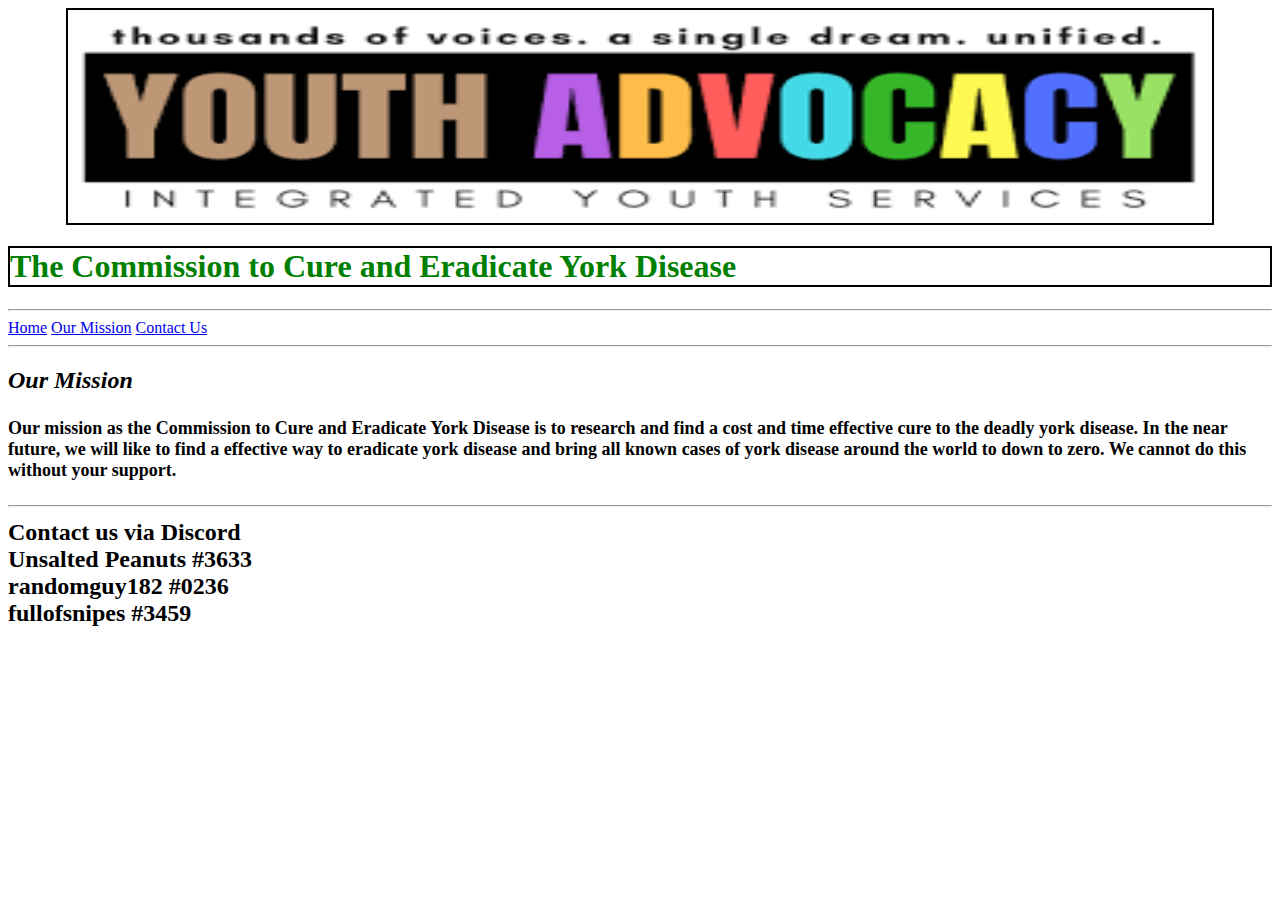
==== york.html @ 65f39483 "Update york.html" ====
<!DOCTYPE html>
<html>
<head>
  <meta charset="utf-8">
  <meta name="viewport" content="width=device-width">
  <title>The Commission to Cure and Eradicate York Disease</title>
  <link href="york.css" rel="stylesheet" type="text/css">
</head>
<body>
  <header>
     <img class="yorkDisease" src="York Disease.png" alt"York Disease">
     <h1 id="Home">The Commission to Cure and Eradicate York Disease</h1><hr>
    <a href="#Home">Home</a>
    <a href="#Our Mission">Our Mission</a>
    <a href="#York Disease Background Information>Background</a>
    <a href="#Contact Us">Contact Us</a>
    <hr>
  </header>
  <nav>
    <h2 id="Our Mission"><em>Our Mission</em></h2>
  </nav>
  <main>
    <h4>Our mission as the Commission to Cure and Eradicate York Disease is to research and find a cost and time effective cure to the deadly york disease. In the near future, we will like to find a effective way to eradicate york disease and bring all known cases of york disease around the world to down to zero. We cannot do this without your support.</h4>
      <article>
        <h2 id="York Disease Background Information><em>York Disease Background Information</em><h2>
          <section>
            <h4>York Disease is a mental illness caused by enrolling into Queens High School of the Sciences at York College. York Disease does crippling damage to the brain’s ability to comprehend even basic thoughts and tasks.</h4> 
              <aside>
                <h4>Some present York Disease organizations you can donate to in order to find a cure include:<h4>
                  <ul>
                    <li>Stuyvesant High School</li>
                    <li>Bronx High School of Science</li>
                    <li>Brooklyn Technical High School</li>
                    <li>Flushing High School</li>
                    <li>The Commission to Cure and Eradicate York Disease</li>
              </aside>
          </section>
      </article>
  </main>
  <footer id="Contact Us">
    <hr>Contact us via Discord<br>Unsalted Peanuts #3633<br>randomguy182 #0236<br>fullofsnipes #3459
  </footer>
</body>
</html>
---- york.css ----
h1 {
  color: green;
  border-width: 2px;
  border-style: solid;
  border-color: black;
}
h2 {
  font-size: 24px;
}
h4 {
  font-size: 18px;
}
footer {
  font-size: 16px;
}   
img.yorkDisease {
  display: block;
  margin-left: auto;
  margin-right: auto;
  border-width: 2px;
  border-style: solid;
  border-color: black;
}
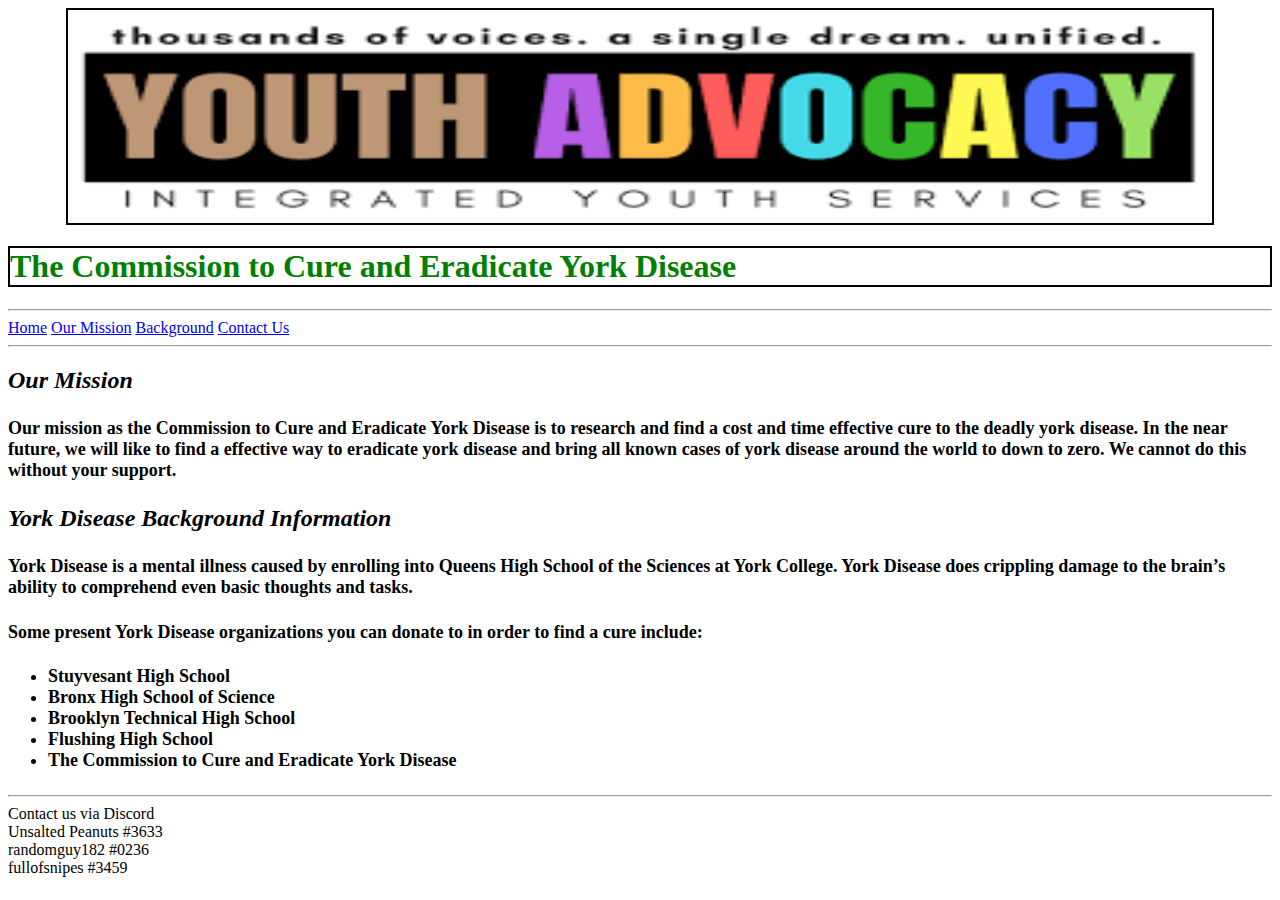
==== commit 88241e64: "Update york.html" ====
--- a/york.html
+++ b/york.html
@@ -12,7 +12,7 @@
      <h1 id="Home">The Commission to Cure and Eradicate York Disease</h1><hr>
     <a href="#Home">Home</a>
     <a href="#Our Mission">Our Mission</a>
-    <a href="#York Disease Background Information>Background</a>
+    <a href="#York Disease Background Information">Background</a>
     <a href="#Contact Us">Contact Us</a>
     <hr>
   </header>
@@ -22,7 +22,7 @@
   <main>
     <h4>Our mission as the Commission to Cure and Eradicate York Disease is to research and find a cost and time effective cure to the deadly york disease. In the near future, we will like to find a effective way to eradicate york disease and bring all known cases of york disease around the world to down to zero. We cannot do this without your support.</h4>
       <article>
-        <h2 id="York Disease Background Information><em>York Disease Background Information</em><h2>
+        <h2 id="York Disease Background Information"><em>York Disease Background Information</em><h2>
           <section>
             <h4>York Disease is a mental illness caused by enrolling into Queens High School of the Sciences at York College. York Disease does crippling damage to the brain’s ability to comprehend even basic thoughts and tasks.</h4> 
               <aside>
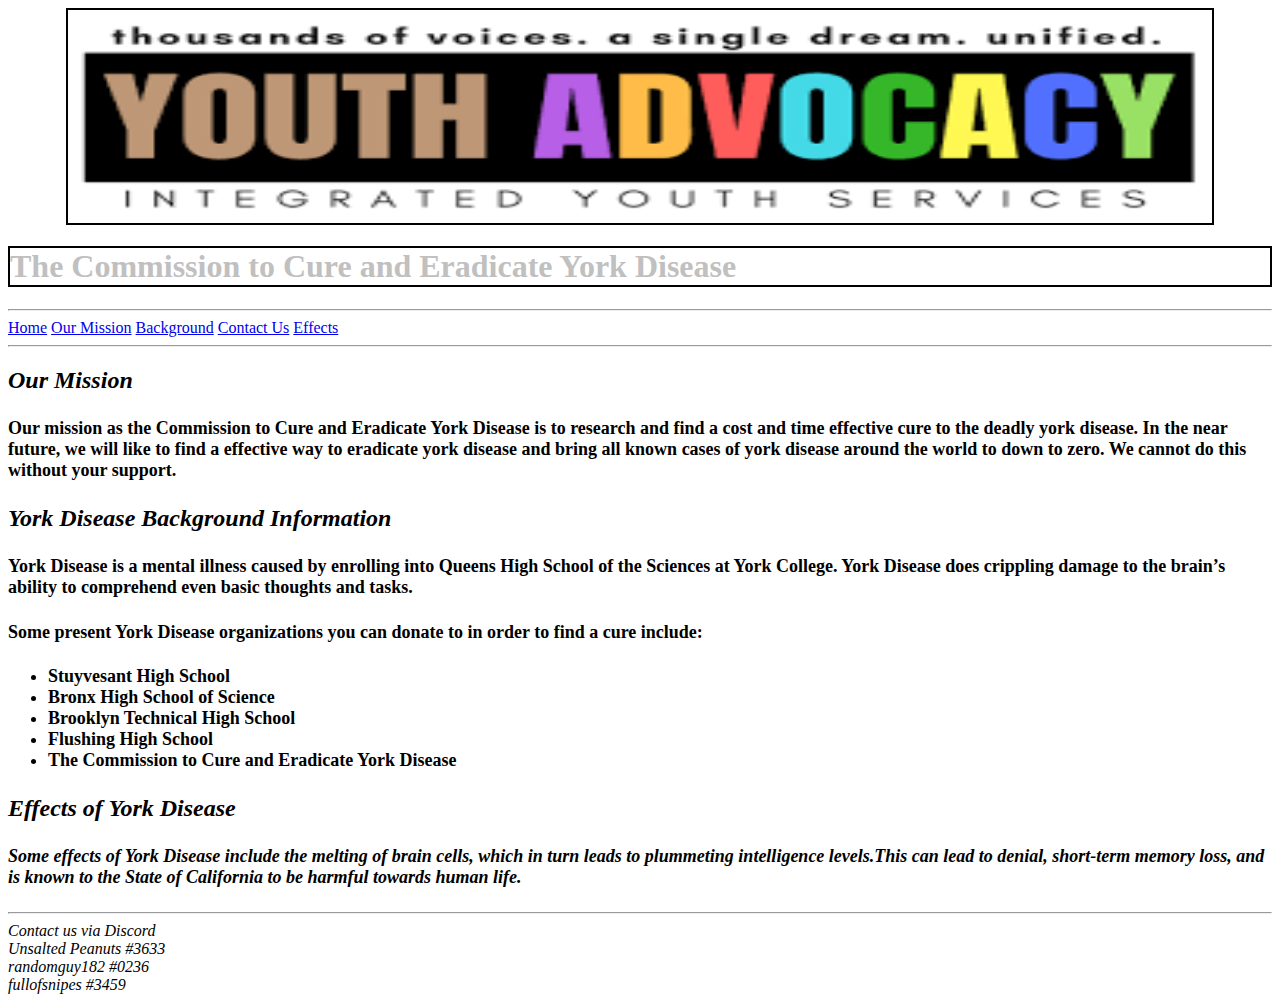
==== commit 46ebcef9: "Update york.html" ====
--- a/york.html
+++ b/york.html
@@ -14,6 +14,7 @@
     <a href="#Our Mission">Our Mission</a>
     <a href="#York Disease Background Information">Background</a>
     <a href="#Contact Us">Contact Us</a>
+    <a href="#Effects of York Disease">Effects</a>
     <hr>
   </header>
   <nav>
@@ -35,6 +36,10 @@
                     <li>The Commission to Cure and Eradicate York Disease</li>
               </aside>
           </section>
+            <h2 id="Effects of York Disease"><em>Effects of York Disease<em><h2>
+          <section>
+            <h4>Some effects of York Disease include the melting of brain cells, which in turn leads to plummeting intelligence levels.This can lead to denial, short-term memory loss, and is known to the State of California to be harmful towards human life.</h4>  
+          </section>
       </article>
   </main>
   <footer id="Contact Us">
@@ -43,7 +48,3 @@
 </body>
 </html>
   
-
-   
-  
-
--- a/york.css
+++ b/york.css
@@ -1,5 +1,6 @@
 h1 {
-  color: green;
+  color: silver;
+  font-family: Lato;
   border-width: 2px;
   border-style: solid;
   border-color: black;
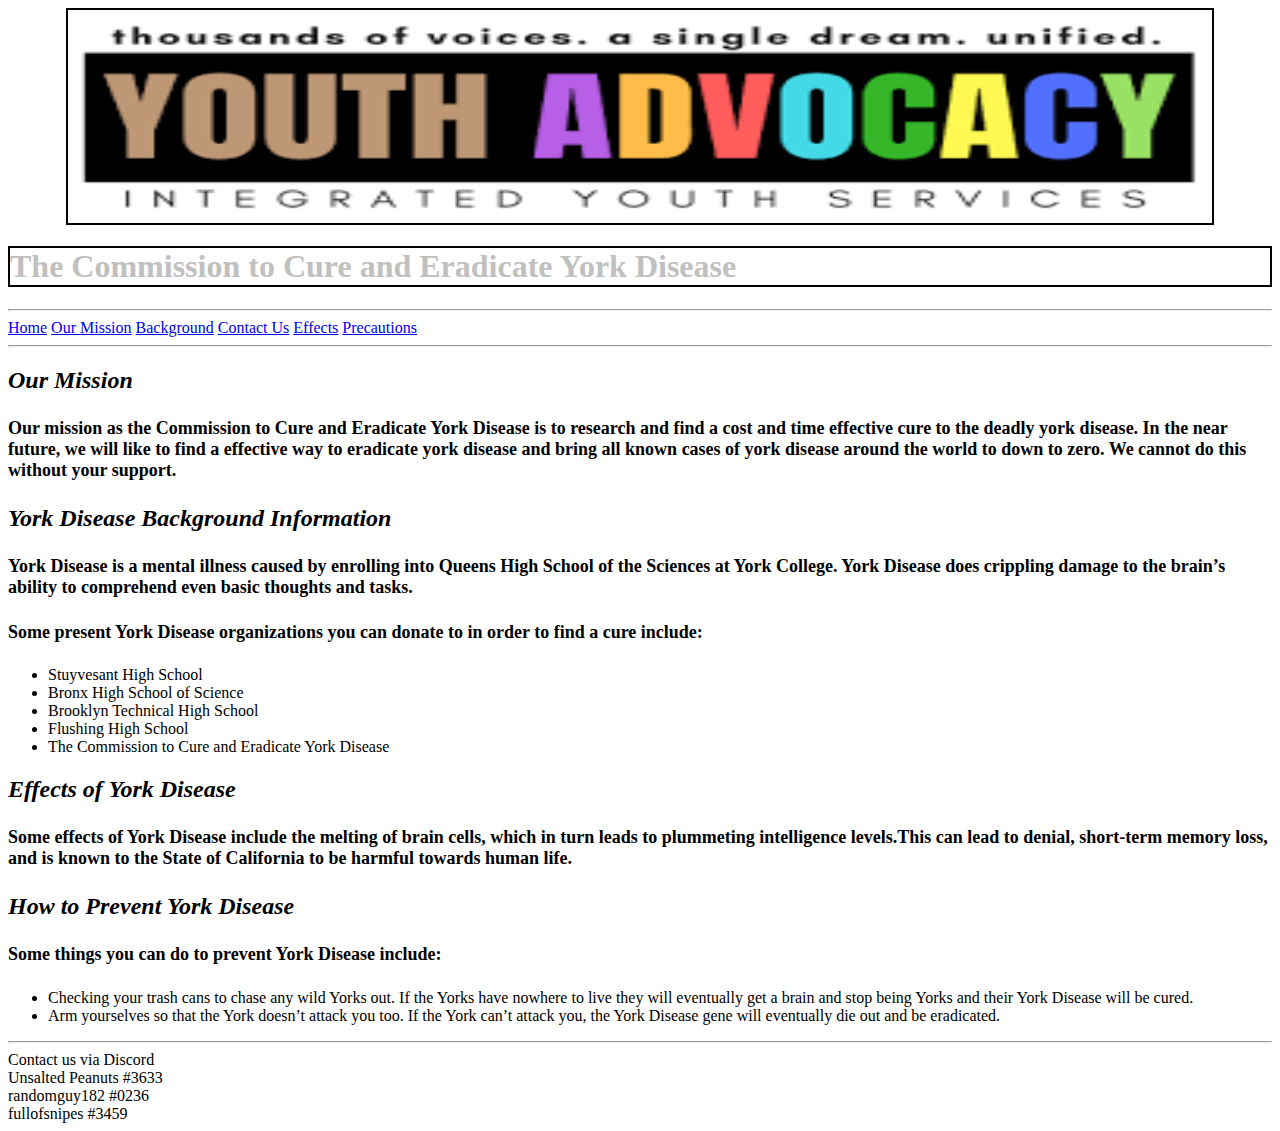
==== commit 5e4deb9a: "Update york.html" ====
--- a/york.html
+++ b/york.html
@@ -15,6 +15,7 @@
     <a href="#York Disease Background Information">Background</a>
     <a href="#Contact Us">Contact Us</a>
     <a href="#Effects of York Disease">Effects</a>
+    <a href="#Precautions">Precautions</a>
     <hr>
   </header>
   <nav>
@@ -23,11 +24,11 @@
   <main>
     <h4>Our mission as the Commission to Cure and Eradicate York Disease is to research and find a cost and time effective cure to the deadly york disease. In the near future, we will like to find a effective way to eradicate york disease and bring all known cases of york disease around the world to down to zero. We cannot do this without your support.</h4>
       <article>
-        <h2 id="York Disease Background Information"><em>York Disease Background Information</em><h2>
+        <h2 id="York Disease Background Information"><em>York Disease Background Information</em></h2>
           <section>
             <h4>York Disease is a mental illness caused by enrolling into Queens High School of the Sciences at York College. York Disease does crippling damage to the brain’s ability to comprehend even basic thoughts and tasks.</h4> 
               <aside>
-                <h4>Some present York Disease organizations you can donate to in order to find a cure include:<h4>
+                <h4>Some present York Disease organizations you can donate to in order to find a cure include:</h4>
                   <ul>
                     <li>Stuyvesant High School</li>
                     <li>Bronx High School of Science</li>
@@ -36,10 +37,17 @@
                     <li>The Commission to Cure and Eradicate York Disease</li>
               </aside>
           </section>
-            <h2 id="Effects of York Disease"><em>Effects of York Disease<em><h2>
+            <h2 id="Effects of York Disease"><em>Effects of York Disease</em><h2>
           <section>
             <h4>Some effects of York Disease include the melting of brain cells, which in turn leads to plummeting intelligence levels.This can lead to denial, short-term memory loss, and is known to the State of California to be harmful towards human life.</h4>  
           </section>
+            <h2 id="Precautions"><em>How to Prevent York Disease</em></h2>
+          <section>
+            <h4>Some things you can do to prevent York Disease include:</h4>
+              <ul>
+                <li>Checking your trash cans to chase any wild Yorks out. If the Yorks have nowhere to live they will eventually get a brain and stop being Yorks and their York Disease will be cured.</li>
+                <li>Arm yourselves so that the York doesn’t attack you too. If the York can’t attack you, the York Disease gene will eventually die out and be eradicated.</li>
+           </section>
       </article>
   </main>
   <footer id="Contact Us">
--- a/york.css
+++ b/york.css
@@ -10,6 +10,7 @@
 }
 h4 {
   font-size: 18px;
+  font-style: normal;
 }
 footer {
   font-size: 16px;
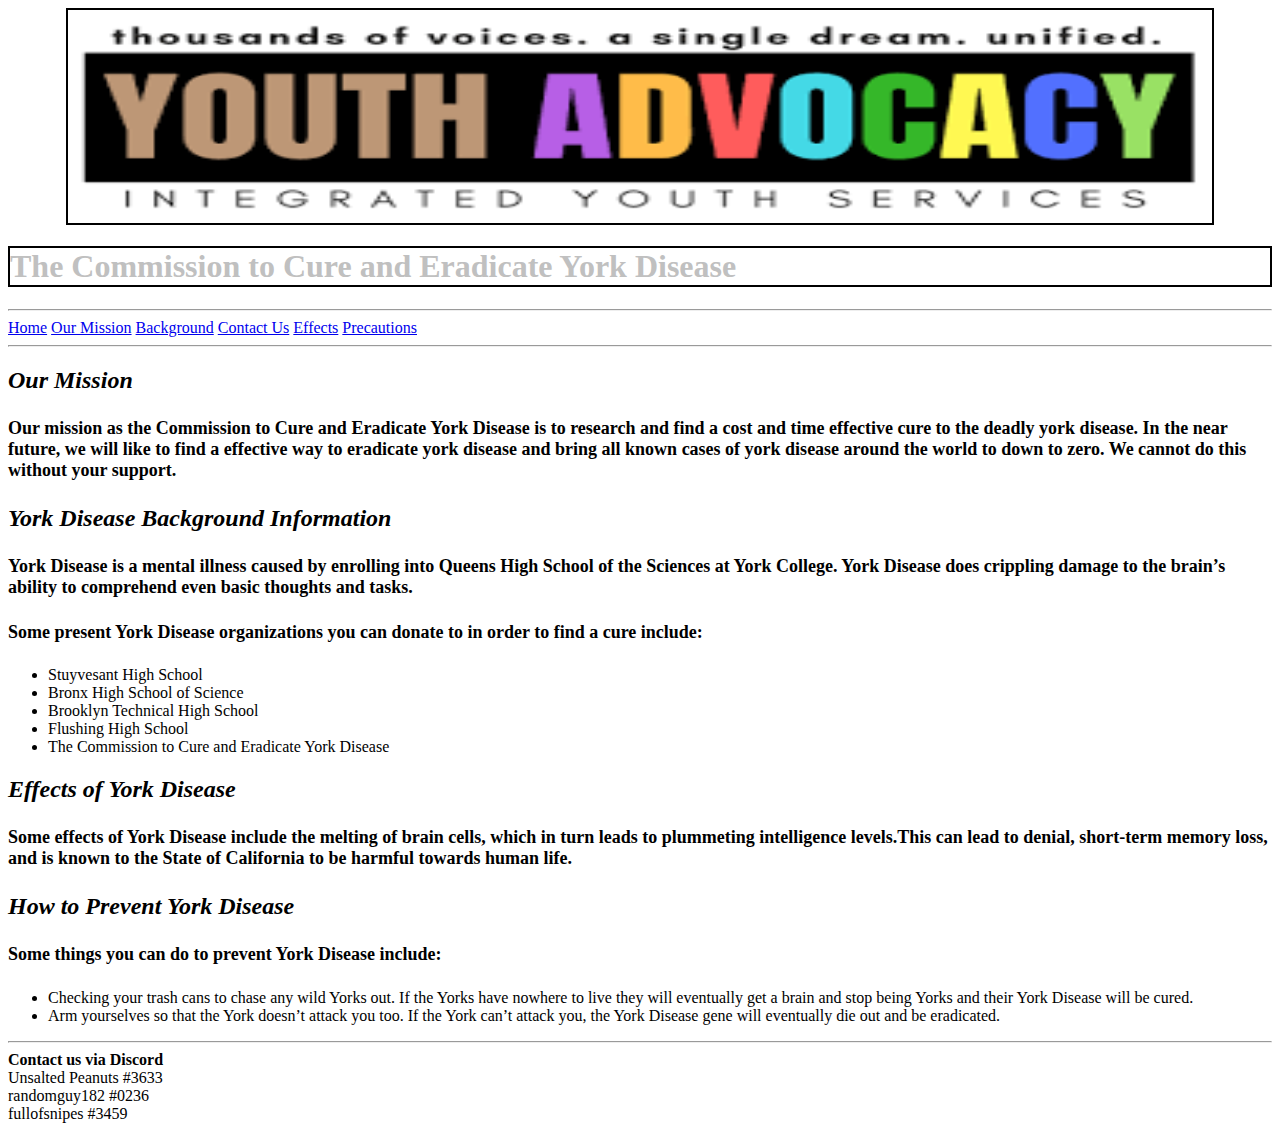
==== commit de0c3d59: "Update york.html" ====
--- a/york.html
+++ b/york.html
@@ -51,7 +51,7 @@
       </article>
   </main>
   <footer id="Contact Us">
-    <hr>Contact us via Discord<br>Unsalted Peanuts #3633<br>randomguy182 #0236<br>fullofsnipes #3459
+    <hr><strong>Contact us via Discord</strong><br>Unsalted Peanuts #3633<br>randomguy182 #0236<br>fullofsnipes #3459
   </footer>
 </body>
 </html>
--- a/york.css
+++ b/york.css
@@ -23,3 +23,6 @@
   border-style: solid;
   border-color: black;
 }
+ul {
+  font-size: 16px;
+}
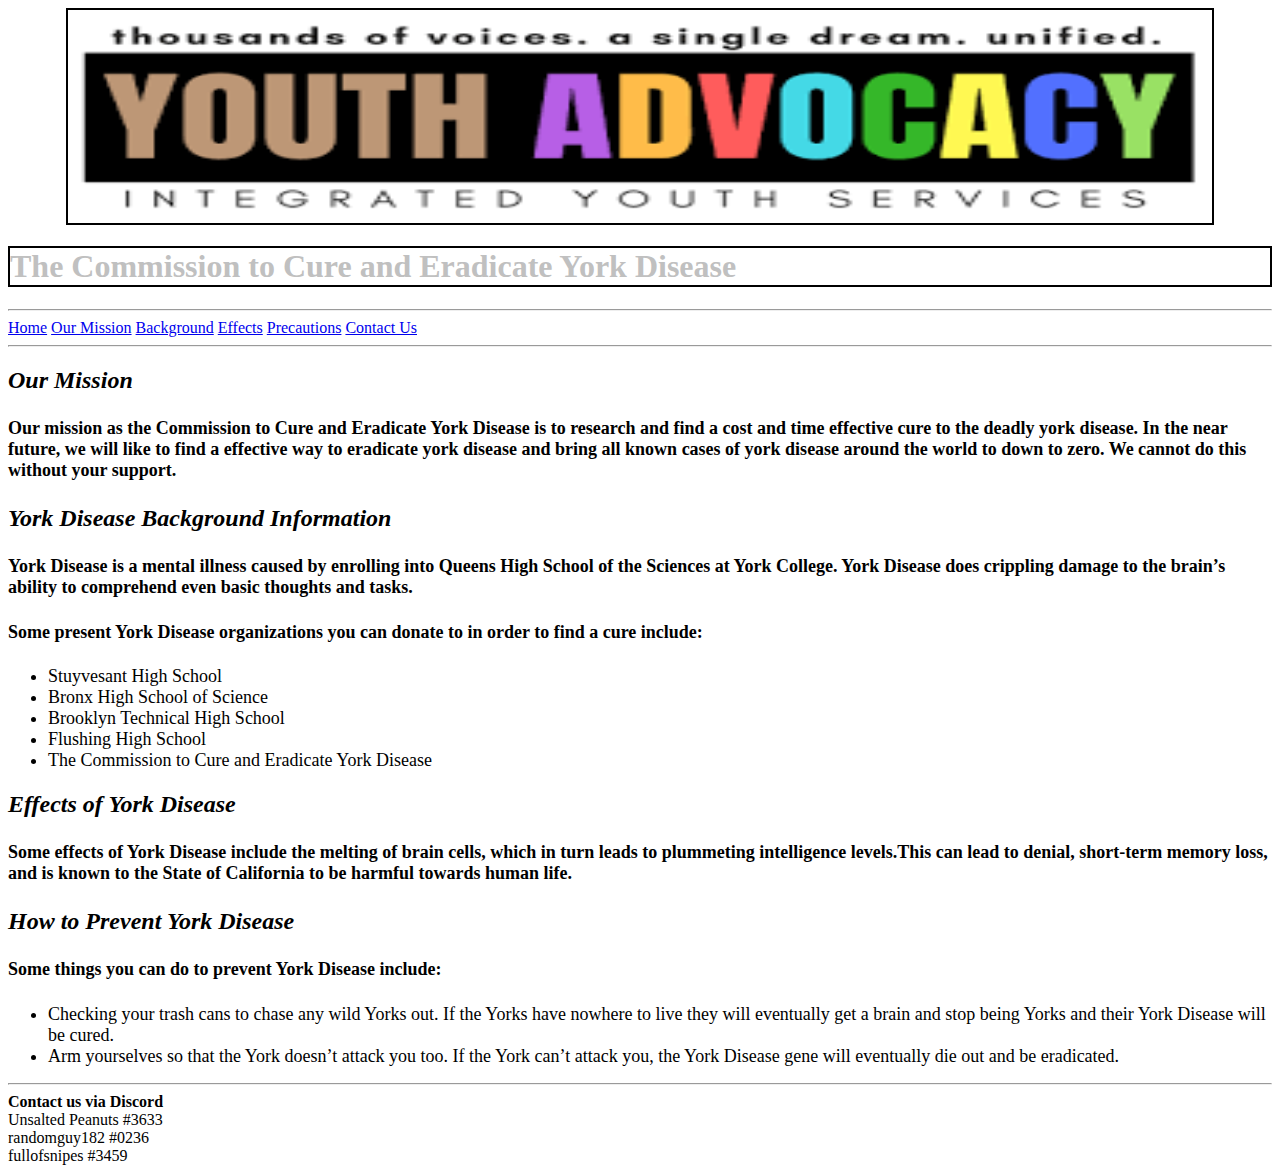
==== commit 65ecc9f2: "Update york.html" ====
--- a/york.html
+++ b/york.html
@@ -13,9 +13,9 @@
     <a href="#Home">Home</a>
     <a href="#Our Mission">Our Mission</a>
     <a href="#York Disease Background Information">Background</a>
-    <a href="#Contact Us">Contact Us</a>
     <a href="#Effects of York Disease">Effects</a>
     <a href="#Precautions">Precautions</a>
+    <a href="#Contact Us">Contact Us</a>
     <hr>
   </header>
   <nav>
@@ -35,11 +35,12 @@
                     <li>Brooklyn Technical High School</li>
                     <li>Flushing High School</li>
                     <li>The Commission to Cure and Eradicate York Disease</li>
+                  </ul>
               </aside>
           </section>
             <h2 id="Effects of York Disease"><em>Effects of York Disease</em><h2>
           <section>
-            <h4>Some effects of York Disease include the melting of brain cells, which in turn leads to plummeting intelligence levels.This can lead to denial, short-term memory loss, and is known to the State of California to be harmful towards human life.</h4>  
+            <h4>Some effects of York Disease include the melting of brain cells, which in turn leads to plummeting intelligence levels.This can lead to denial, short-term memory loss, and is known to the State of California to be harmful towards human life.</h4>
           </section>
             <h2 id="Precautions"><em>How to Prevent York Disease</em></h2>
           <section>
@@ -47,6 +48,7 @@
               <ul>
                 <li>Checking your trash cans to chase any wild Yorks out. If the Yorks have nowhere to live they will eventually get a brain and stop being Yorks and their York Disease will be cured.</li>
                 <li>Arm yourselves so that the York doesn’t attack you too. If the York can’t attack you, the York Disease gene will eventually die out and be eradicated.</li>
+              </ul>
            </section>
       </article>
   </main>
--- a/york.css
+++ b/york.css
@@ -23,6 +23,6 @@
   border-style: solid;
   border-color: black;
 }
-ul {
-  font-size: 16px;
+li {
+  font-size: 18px;
 }
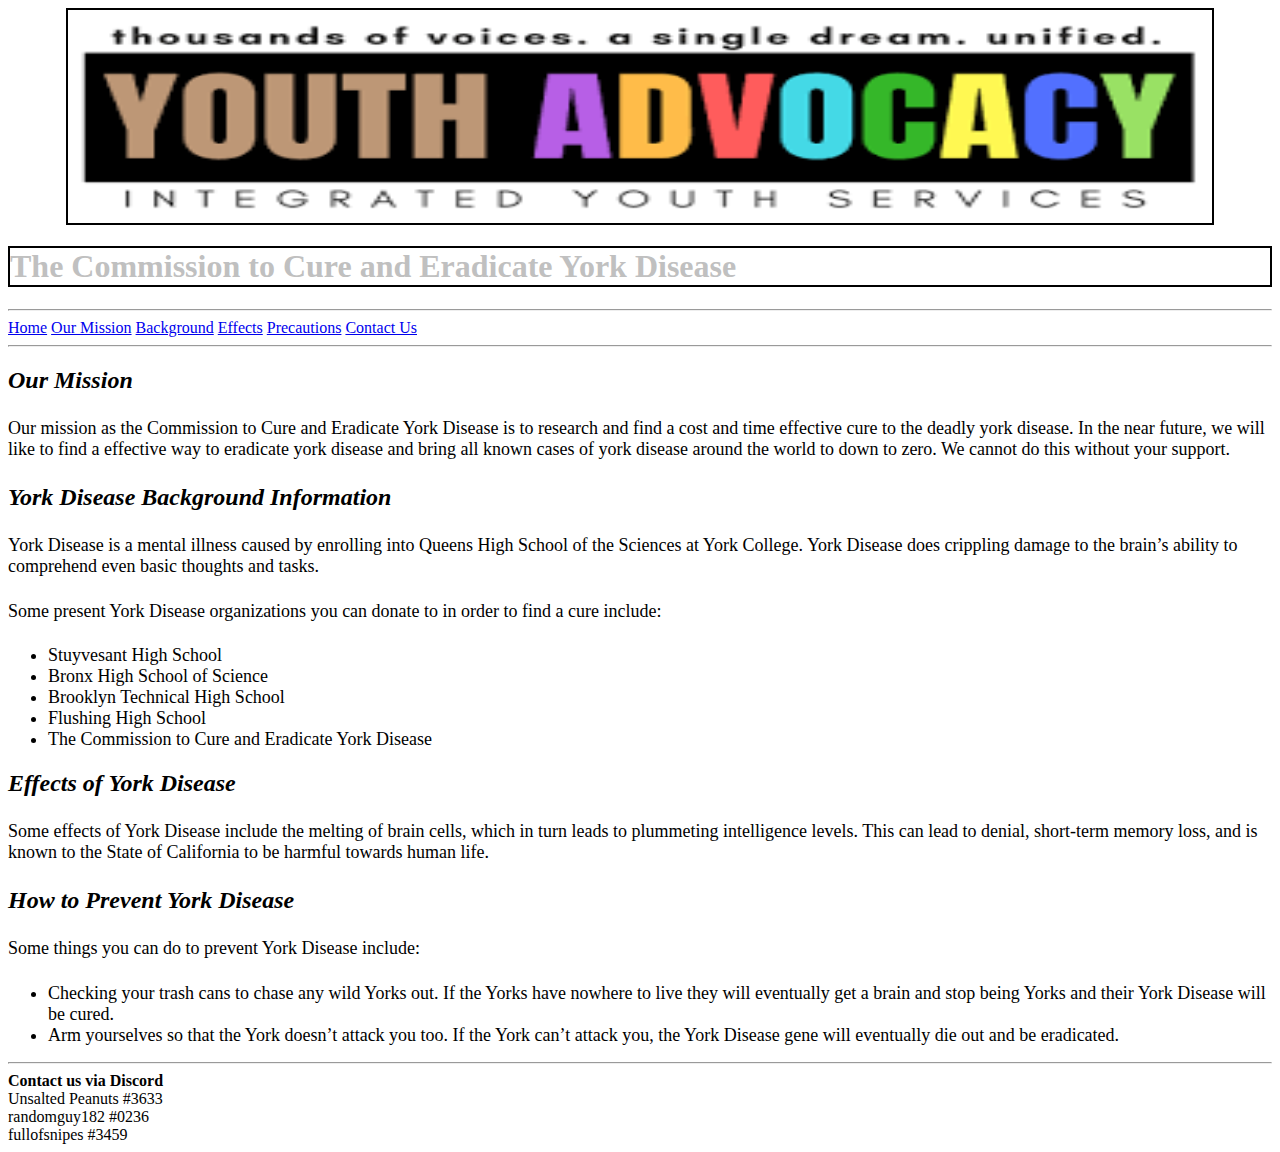
==== commit 03344520: "Update york.html" ====
--- a/york.html
+++ b/york.html
@@ -40,7 +40,7 @@
           </section>
             <h2 id="Effects of York Disease"><em>Effects of York Disease</em><h2>
           <section>
-            <h4>Some effects of York Disease include the melting of brain cells, which in turn leads to plummeting intelligence levels.This can lead to denial, short-term memory loss, and is known to the State of California to be harmful towards human life.</h4>
+            <h4>Some effects of York Disease include the melting of brain cells, which in turn leads to plummeting intelligence levels. This can lead to denial, short-term memory loss, and is known to the State of California to be harmful towards human life.</h4>
           </section>
             <h2 id="Precautions"><em>How to Prevent York Disease</em></h2>
           <section>
--- a/york.css
+++ b/york.css
@@ -10,7 +10,7 @@
 }
 h4 {
   font-size: 18px;
-  font-style: normal;
+  font-weight: 100;
 }
 footer {
   font-size: 16px;
